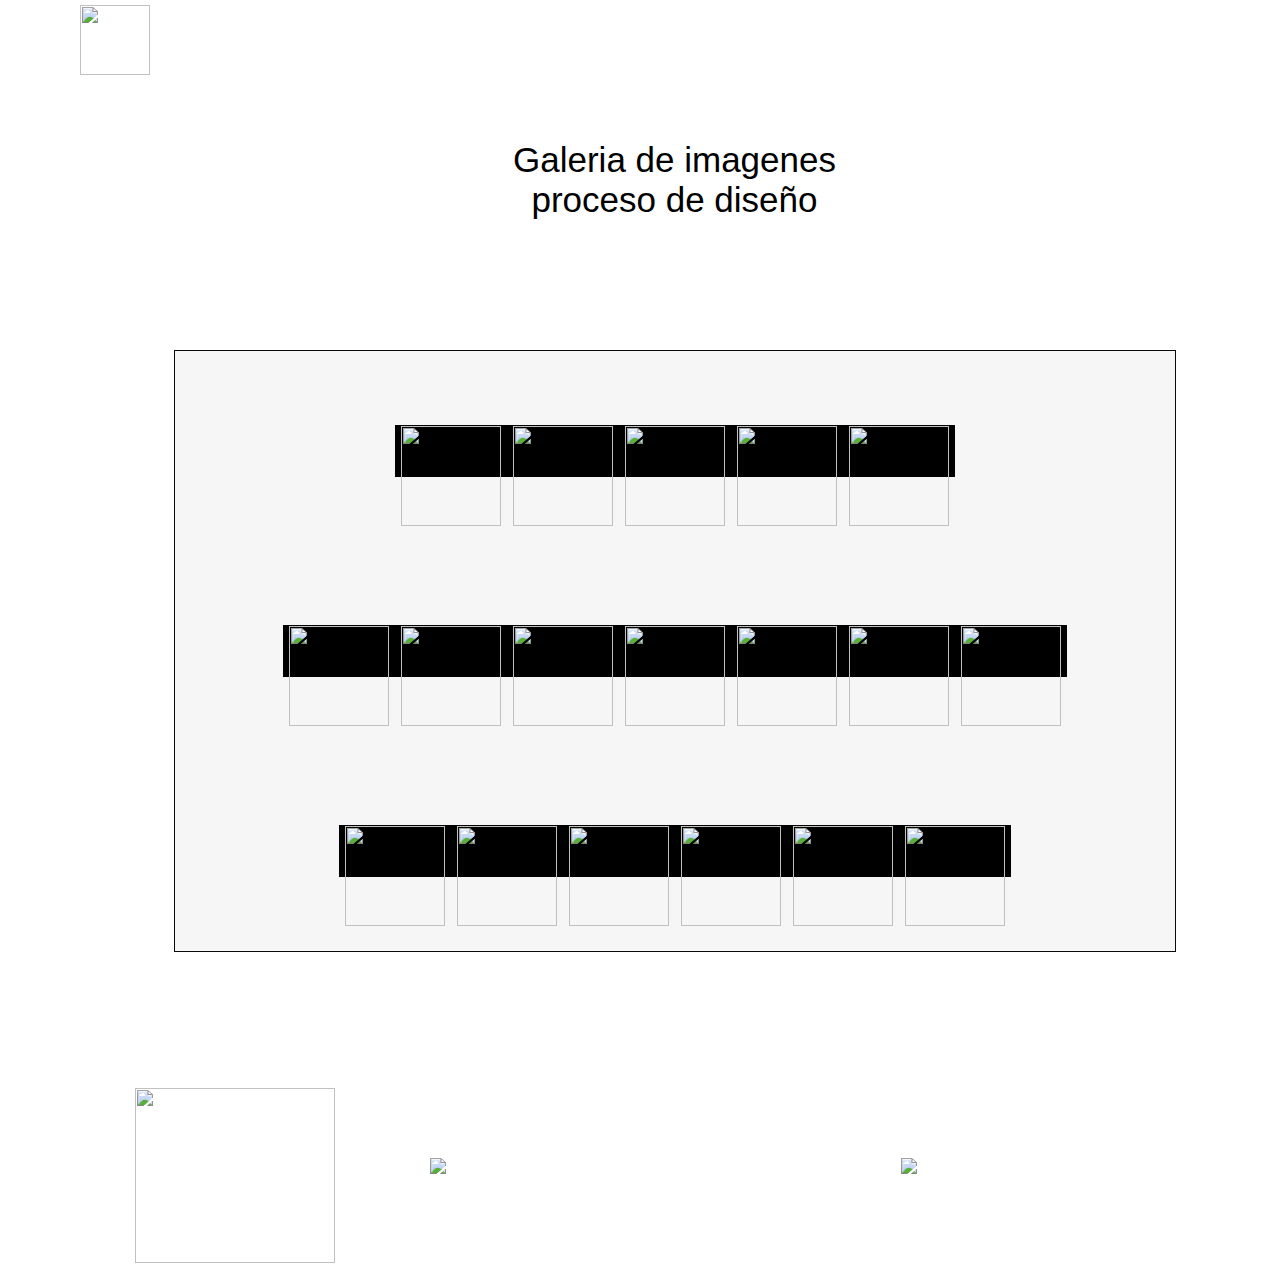
==== Proceso_de_diseño.html @ 9b03940f "Add files via upload" ====
<!DOCTYPE html>
<html lang="es">
<head>
	<title>3Desing Diseños & Renders</title>
	<meta charset="utf-8">
	<link rel="stylesheet" type="text/css" href="Proceso_de_diseño.css">
	<link rel="stylesheet" type="text/css" href="fuentes.css">
	<meta name="viewport" content="width=device-width, user-scalable=no, initial-scale=1.0, maximum-scale=1.0, minimum-scale=1.0">
	<script src="https://kit.fontawesome.com/c910fdece4.js" crossorigin="anonymous"></script>
</head>
<body>

<div id="Fondo">
	<div class="Desing">
		<div class="logo_cab"><img class="logoc"src="F:\Alejandro\web3Design-master\logo_dorado.png"></div>
		<div class="bar"></div>
		<div class="menu">
				<ul>
					<li><a href="F:\Alejandro\web3Design-master\index.html" title="">Inicio</a></li>
					<li><a href="F:\Alejandro\web3Design-master\Renders_3D.html" title="">Renders 3D</a></li>
					<li><a href="F:\Alejandro\web3Design-master\Diseños.html" title="">Diseños</a></li>
					<li><a href="F:\Alejandro\web3Design-master\Proceso_de_diseño.html" title="">Proceso de diseño</a></li>
					<li><a href="F:\Alejandro\web3Design-master\Videos_3D.html" title="">Videos 3D</a></li>
					<li><a href="F:\Alejandro\web3Design-master\Contactanos.html" title="">Contactanos</a></li>
				</ul>
			
		</div>
	</div>

		<p>Galeria de imagenes <br> proceso de diseño</p>

		 <div class="imagen">

		 			<section id="san_gregorio">
		 				<div class="img"><a href="#img12"><img class="g1" src="Imagenes y videos\gorila_1.jpg"></a></div>
		 				<div class="img"><a href="#img13"><img class="g1"src="Imagenes y videos\gorila_2.jpg" ></a></div>
		 				<div class="img"><a href="#img14"><img class="g1" src="Imagenes y videos\gorila_3.jpg"></a></div>
		 				<div class="img"><a href="#img15"><img class="m1"src="Imagenes y videos\manzana 3d.jpg"></a></div>
		 				<div class="img"><a href="#img16"><img class="ap1"src="Imagenes y videos\render de apartamentos 3d.jpg"></a></div>
		 			</section>

		 			<section id="tresdsign">
		 				<div class="img"><a href="#img1"><img class="apa1"src="Imagenes y videos\Apartamento.jpg"></a></div>
		 				<div class="img"><a href="#img2"><img class="ft1"src="Imagenes y videos\frutas3d.jpg" ></a></div>
		 				<div class="img"><a href="#img3"><img class="g1" src="Imagenes y videos\gorila_1.jpg"></a></div>
		 				<div class="img"><a href="#img4"><img class="g1"src="Imagenes y videos\gorila_2.jpg" ></a></div>
		 			</section>

		 			<section id="Satiros">
		 				<div class="img"><a href="#img9"><img class="sat2" src="Imagenes y videos\Satiro con materiales.jpg"></a></div>
		 				<div class="img"><a href="#img10"><img class="fr1" src="Imagenes y videos\tazon de fresas 3d.jpg"></a></div>
		 				<div class="img"><a href="#img11"><img class="ft1"src="Imagenes y videos\frutas3d.jpg" ></a></div>
		 			</section>

		 			<section id="apartament">
		 				<div class="img"><a href="#img5"><img class="g1" src="Imagenes y videos\gorila_3.jpg"></a></div>
		 				<div class="img"><a href="#img6"><img class="m1"src="Imagenes y videos\manzana 3d.jpg"></a></div>
		 			</section>
		 			
		 			<section id="chad">
		 				<div class="img"><a href="#img7"><img class="ap1"src="Imagenes y videos\render de apartamentos 3d.jpg"></a></div>
		 				<div class="img"><a href="#img8"><img class="sat1" src="Imagenes y videos\Satiro con materiales 2.jpg"></a></div>
		 			</section>

		 			<section id="auriculares">
		 				<div class="img"><a href="#img17"><img class="sat1" src="Imagenes y videos\Satiro con materiales 2.jpg"></a></div>
		 				<div class="img"><a href="#img18"><img class="sat2" src="Imagenes y videos\Satiro con materiales.jpg"></a></div>
		 			</section>
		 			
		 			
		 </div>

		 <article class="caja-luz" id="img1">

		 	<a href="#img10" class="next"><i class="fas fa-arrow-left"></i></a>
		 	<img class="apa1"src="Imagenes y videos\Apartamento.jpg">
		 	<a href="#img2" class="next"><i class="fas fa-arrow-right"></i></a>
		 	<a href="#" class="cerrar"><i class="fas fa-times-circle"></i></a>
		 </article>

		 <article class="caja-luz" id="img2">

		 	<a href="#img1" class="next"><i class="fas fa-arrow-left"></i></a>
		 	<img class="ft1"src="Imagenes y videos\frutas3d.jpg">
		 	<a href="#img3" class="next"><i class="fas fa-arrow-right"></i></a>
		 	<a href="#" class="cerrar"><i class="fas fa-times-circle"></i></a>
		 </article>

		 <article class="caja-luz" id="img3">

		 	<a href="#img2" class="next"><i class="fas fa-arrow-left"></i></a>
		 	<img class="g1" src="Imagenes y videos\gorila_1.jpg">
		 	<a href="#img4" class="next"><i class="fas fa-arrow-right"></i></a>
		 	<a href="#" class="cerrar"><i class="fas fa-times-circle"></i></a>
		 </article>

		 <article class="caja-luz" id="img4">

		 	<a href="#img3" class="next"><i class="fas fa-arrow-left"></i></a>
		 	<img class="g1"src="Imagenes y videos\gorila_2.jpg" >
		 	<a href="#img5" class="next"><i class="fas fa-arrow-right"></i></a>
		 	<a href="#" class="cerrar"><i class="fas fa-times-circle"></i></a>
		 </article>

		 <article class="caja-luz" id="img5">

		 	<a href="#img4" class="next"><i class="fas fa-arrow-left"></i></a>
		 	<img class="g1" src="Imagenes y videos\gorila_3.jpg">
		 	<a href="#img6" class="next"><i class="fas fa-arrow-right"></i></a>
		 	<a href="#" class="cerrar"><i class="fas fa-times-circle"></i></a>
		 </article>

		 <article class="caja-luz" id="img6">

		 	<a href="#img5" class="next"><i class="fas fa-arrow-left"></i></a>
		 	<img class="m1"src="Imagenes y videos\manzana 3d.jpg">
		 	<a href="#img7" class="next"><i class="fas fa-arrow-right"></i></a>
		 	<a href="#" class="cerrar"><i class="fas fa-times-circle"></i></a>
		 </article>

		 <article class="caja-luz" id="img7">

		 	<a href="#img6" class="next"><i class="fas fa-arrow-left"></i></a>
		 	<img class="ap1"src="Imagenes y videos\render de apartamentos 3d.jpg">
		 	<a href="#img8" class="next"><i class="fas fa-arrow-right"></i></a>
		 	<a href="#" class="cerrar"><i class="fas fa-times-circle"></i></a>
		 </article>

		 <article class="caja-luz" id="img8">

		 	<a href="#img7" class="next"><i class="fas fa-arrow-left"></i></a>
		 	<img class="sat1" src="Imagenes y videos\Satiro con materiales 2.jpg">
		 	<a href="#img9" class="next"><i class="fas fa-arrow-right"></i></a>
		 	<a href="#" class="cerrar"><i class="fas fa-times-circle"></i></a>
		 </article>

		 <article class="caja-luz" id="img9">

		 	<a href="#img8" class="next"><i class="fas fa-arrow-left"></i></a>
		 	<img class="sat2" src="Imagenes y videos\Satiro con materiales.jpg">
		 	<a href="#img10" class="next"><i class="fas fa-arrow-right"></i></a>
		 	<a href="#" class="cerrar"><i class="fas fa-times-circle"></i></a>
		 </article>

		 <article class="caja-luz" id="img10">

		 	<a href="#img9" class="next"><i class="fas fa-arrow-left"></i></a>
		 	<img class="fr1" src="Imagenes y videos\tazon de fresas 3d.jpg">
		 	<a href="#img1" class="next"><i class="fas fa-arrow-right"></i></a>
		 	<a href="#" class="cerrar"><i class="fas fa-times-circle"></i></a>
		 </article>

		 	
		 			
		 </div>

		 <div class="menu2"></div>

	</div>

		
		<div class="pie">
			
			<div class="fondo_pie">
			<div class="logo_pie"><img class="logo"src="F:\Alejandro\web3Design-master\logo_dorado.png" alt=""></div>
			</div>
			
			<div class="info">
			<div class="fwht"><img class="wht"src="Imagenes y videos\whatsapp.png"></div>
			<h2>Contactanos al: 3112640700 - encuentramos en Barbosa Santander</h2>
			<div class="femail"><img class="email"src="Imagenes y videos\email.png"></div>
			<h2>Email: garzonale@hotmail.com o davidgarzon2009@gmail.com</h2>
		</div>
</div>	
</body>
</html>
---- Proceso_de_diseño.css ----
*{
  margin: 0;
  padding: 0;
}
#Fondo{
  margin: 0;
  padding: 0;
  width: 1349px;
  height: 1080px;
  display: flex;
  flex-direction: column;
  align-items: center;/*Alinea en eje y */
  justify-content: flex-start;/*Alinea en eje x */
  
  }
   .Desing{
    top: 0;
    left: 0;
 display: flex;
    align-items: flex-start;
  width: 1349px;
  height: 80px;
  margin: 0px;
  padding: 0px;
  background-image: url("Imagenes y videos/Banner_3Desing.png");
  background-size: 1349px 80px;
  background-repeat: no-repeat;
  }
  .logo_cab{
    margin: 5px;
    margin-left: 80px;
    display: flex;
    flex-direction: column;
    align-items: flex-start;
    justify-content: flex-start;
    width: 70px;
    height: 70px;
  }
  .logoc{
    
    width: 70px;
    height: 70px;
  }
  .bar{
  width: 100px;
  height: 60px;
  }
  .menu{
    margin-top: 10px;
  width: 1300px;
  height: 60px;

  }

  ul{

    list-style-type: none;
    margin: 0px;
    padding: 0px;
  }

  li a{
  float: left;
  color: white;
  padding: 20px 20px;
  text-decoration: none;
  font-size: 24px;
   font-family: Rashkey, arial;
  
}
li a:hover{
    color: #efb810;
    transition: ease-in;
   }

   p{
    text-align: center;
    font-size: 35px;
    font-family: Rashkey, arial;
    margin-top: 60px;
   }

   p:hover{
    color: #efb810;
    transition: ease-in;
   }

  
  .imagen{
  margin: 10px;
  margin-top: 130px;
  display: flex;
  flex-direction: row;
  flex-wrap: wrap;
  align-items: center;
  justify-content: center;
  align-self: center;
  width: 1000px;
  height: 600px;
  background-color:#F6F6F6;
  border: 1px solid #0a0a0a;
  }

 
  .img{

  width: 110px;
  height: 50px;
  padding: 1px;
  display: flex;
  flex-direction: row;
  flex-wrap: wrap;
  align-items: center;
  justify-content: center;
  background-color:black;

  }
  .img img{
    width: 100px;
    height: 100px;
  }

  #tresdsign{

    display: flex;
    flex-direction: row;
    background-color: white;
  }
   #apartament{

    display: flex;
    flex-direction: row;
    background-color: white;
  }
   #chad{

    display: flex;
    flex-direction: row;
    background-color: white;
  }
   #Satiros{

    display: flex;
    flex-direction: row;
    background-color: white;
  }
   #san_gregorio{

    display: flex;
    flex-direction: row;
    background-color: white;
  }
   #auriculares{

    display: flex;
    flex-direction: row;
    background-color: white;
  }

  .caja-luz{
    position: fixed;
    top: 0;
    left: 0;
    background:rgba(0,0,0,.5);
    transition: transform .3s ease-in-out;
    width: 100%;
    height: 100vh;
    z-index: 1000;
    display: flex;
    justify-content: center;
    align-items: center;
    transform: scale(0);
  }

   .caja-luz img{
    margin: 5px;
    width: 80vw;
    height: 70vh;
    padding: 5px;
   }
   .caja-luz .apa1{
    width: 960px;
    height: 540px;
   }
   .caja-luz .ft1{
    width: 720px;
    height: 486px;
   }
   .caja-luz .g1{
    width: 470px;
    height: 620px;
   }
   .caja-luz .g2{
    width: 445px;
    height: 600px;
   }
   .caja-luz .g3{
    width: 276px;
    height: 620px;
   }
   .caja-luz .m1{
    width: 1024px;
    height: 503px;
   }
   .caja-luz .ap1{
    width: 800px;
    height: 600px;
   }
   .caja-luz .sat1{
    width: 411px;
    height: 625px;
   }
   .caja-luz .sat2{
    width: 615px;
    height: 545px;
   }
   .caja-luz .fr1{
    width: 800px;
    height: 600px;
   }
   .caja-luz:target{
    transform: scale(1);
   }

   .imagen:hover{
    transform: scale(1.3);
   }

   .cerrar{

    display: block;
    position: absolute;
    top: 40px;
    right: 50px;
    background-color: #851919;
    color: #fff;
    text-decoration: none;
    width: 40px;
    height: 40px;
    text-align: center;
    line-height: 40px;
    border-radius: 50%;
    }

    .next{
    display: block;
    background-color: #851919;
    color: #fff;
    width: 30px;
    height: 30px;
    line-height: 30px;
    text-align: center;
    text-decoration: none;
    }

  .pie{
    
    display: flex;
  align-items: center;
  width: 1349px;
  height: 196px;
    border-radius: 5px;
    background-image: url("Imagenes y videos/azul_ocuro.jpg");
    background-size: 1349px 500px;
    background-repeat: no-repeat;
  }
  .fondo_pie{
    display: flex;
  align-items: center;
  flex-wrap: wrap;
  width: 650px;
  height: 196px;
   
  }
  .fondo_pie {
    display: flex;
  align-items: center;
  justify-content: center;
    flex-basis: 50%;
  min-width: 250px;
  
  }
  .logo_pie{
    margin: 5px;
    margin-left: 50px;
    display: flex;
    flex-direction: row;
    align-items: flex-start;
    justify-content: flex-start;
    width: 200px;
  height: 180px;
    
  }
  .logo {
    width: 200px;
  height: 175px;
  }
  .fwht{
    display: flex;
    width: 40px;
    height: 40px;
    align-self: center;
    padding: 5px;
  }
  .femail{
    display: flex;
    width: 40px;
    height: 40px;
    align-self: center;
    padding: 5px;
    margin: 15px;
  }
  .pie h2{
    line-height: 35px;
   display: flex;
   flex-direction: row;
   align-items: center;
   justify-content: center;
   color: white;
  }

  .info{
    position: relative;
    display: flex;
    align-items: center;
    justify-content: center;
    height: 190px;
  }
---- fuentes.css ----
@font-face{
  font-family: Rashkey;
  src:url(Fuentes\Rashkey.eot);
}
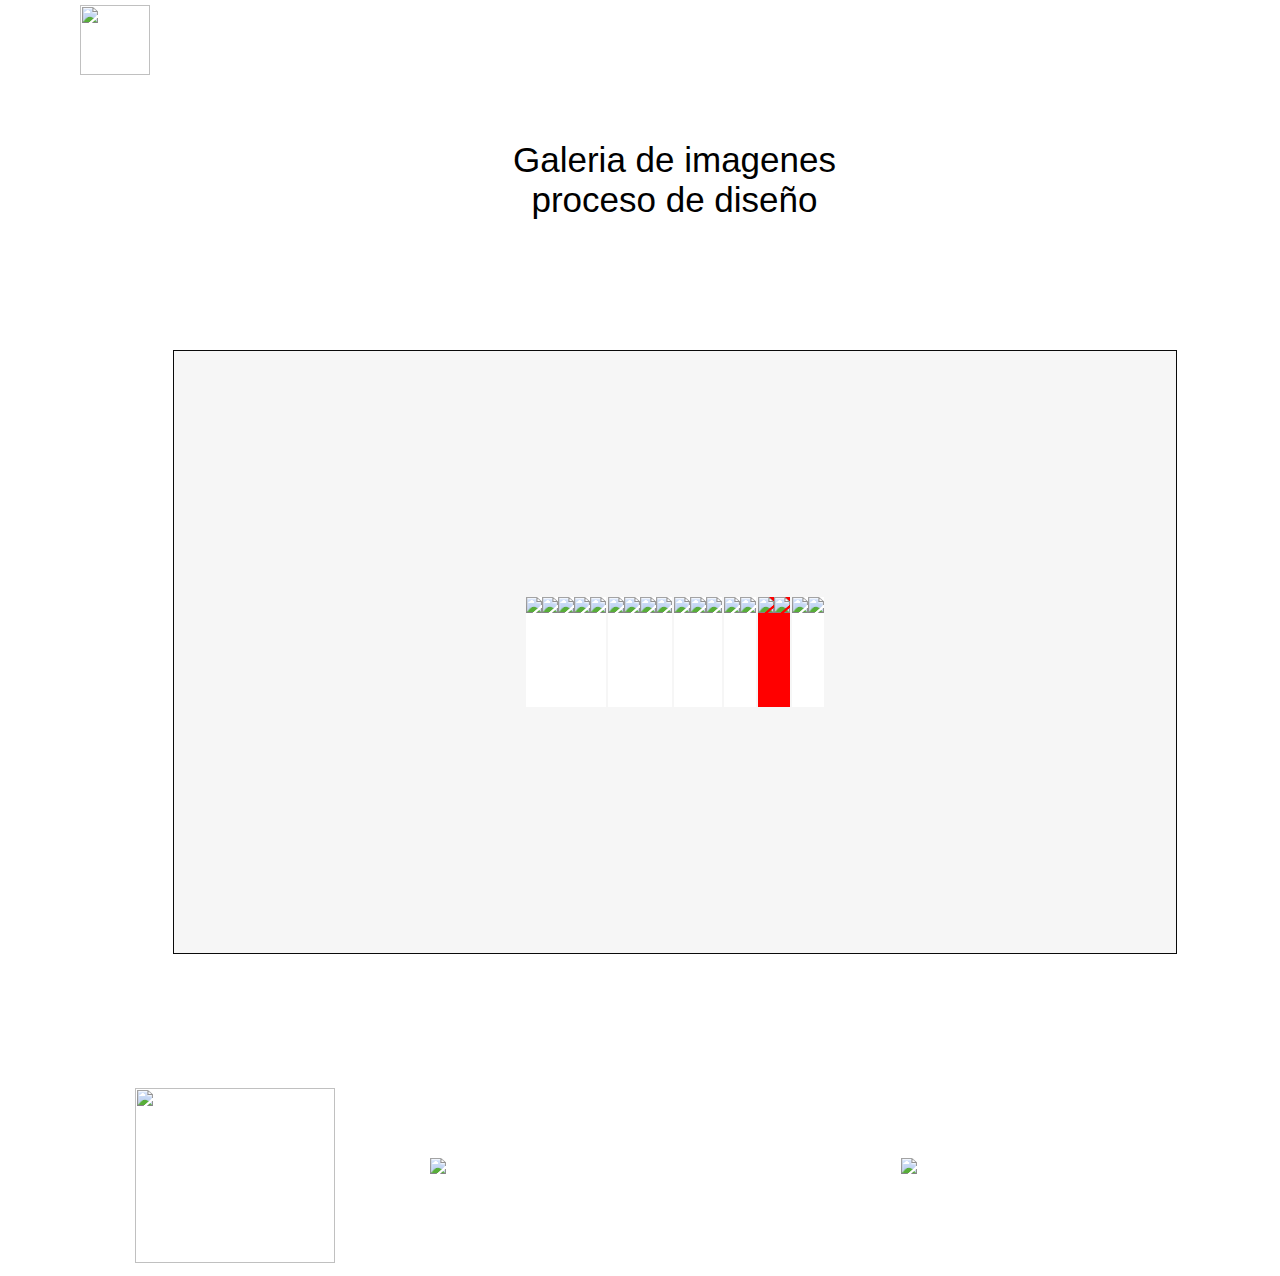
==== commit 1a6a1146: "Add files via upload" ====
--- a/Proceso_de_diseño.html
+++ b/Proceso_de_diseño.html
@@ -58,8 +58,8 @@
 		 			</section>
 		 			
 		 			<section id="chad">
-		 				<div class="img"><a href="#img7"><img class="ap1"src="Imagenes y videos\render de apartamentos 3d.jpg"></a></div>
-		 				<div class="img"><a href="#img8"><img class="sat1" src="Imagenes y videos\Satiro con materiales 2.jpg"></a></div>
+		 				<div class="img"><a href="#img7"><img class="chad1"src="Imagenes y videos\render de apartamentos 3d.jpg"></a></div>
+		 				<div class="img"><a href="#img8"><img class="chad1" src="Imagenes y videos\Satiro con materiales 2.jpg"></a></div>
 		 			</section>
 
 		 			<section id="auriculares">
--- a/Proceso_de_diseño.css
+++ b/Proceso_de_diseño.css
@@ -99,25 +99,7 @@
   height: 600px;
   background-color:#F6F6F6;
   border: 1px solid #0a0a0a;
-  }
-
- 
-  .img{
-
-  width: 110px;
-  height: 50px;
   padding: 1px;
-  display: flex;
-  flex-direction: row;
-  flex-wrap: wrap;
-  align-items: center;
-  justify-content: center;
-  background-color:black;
-
-  }
-  .img img{
-    width: 100px;
-    height: 100px;
   }
 
   #tresdsign{
@@ -125,37 +107,50 @@
     display: flex;
     flex-direction: row;
     background-color: white;
+    margin: 1px;
+    height: 110px;
   }
    #apartament{
 
     display: flex;
     flex-direction: row;
     background-color: white;
+    margin: 1px;
+    height: 110px;
   }
    #chad{
 
     display: flex;
     flex-direction: row;
-    background-color: white;
+    background-color: red;
+    margin: 1px;
+    height: 110px;
   }
    #Satiros{
 
     display: flex;
     flex-direction: row;
     background-color: white;
+    margin: 1px;
+    height: 110px;
   }
    #san_gregorio{
 
     display: flex;
     flex-direction: row;
     background-color: white;
+    margin: 1px;
+    height: 110px;
   }
    #auriculares{
 
     display: flex;
     flex-direction: row;
     background-color: white;
-  }
+    margin: 1px;
+    height: 110px;
+  }
+
 
   .caja-luz{
     position: fixed;
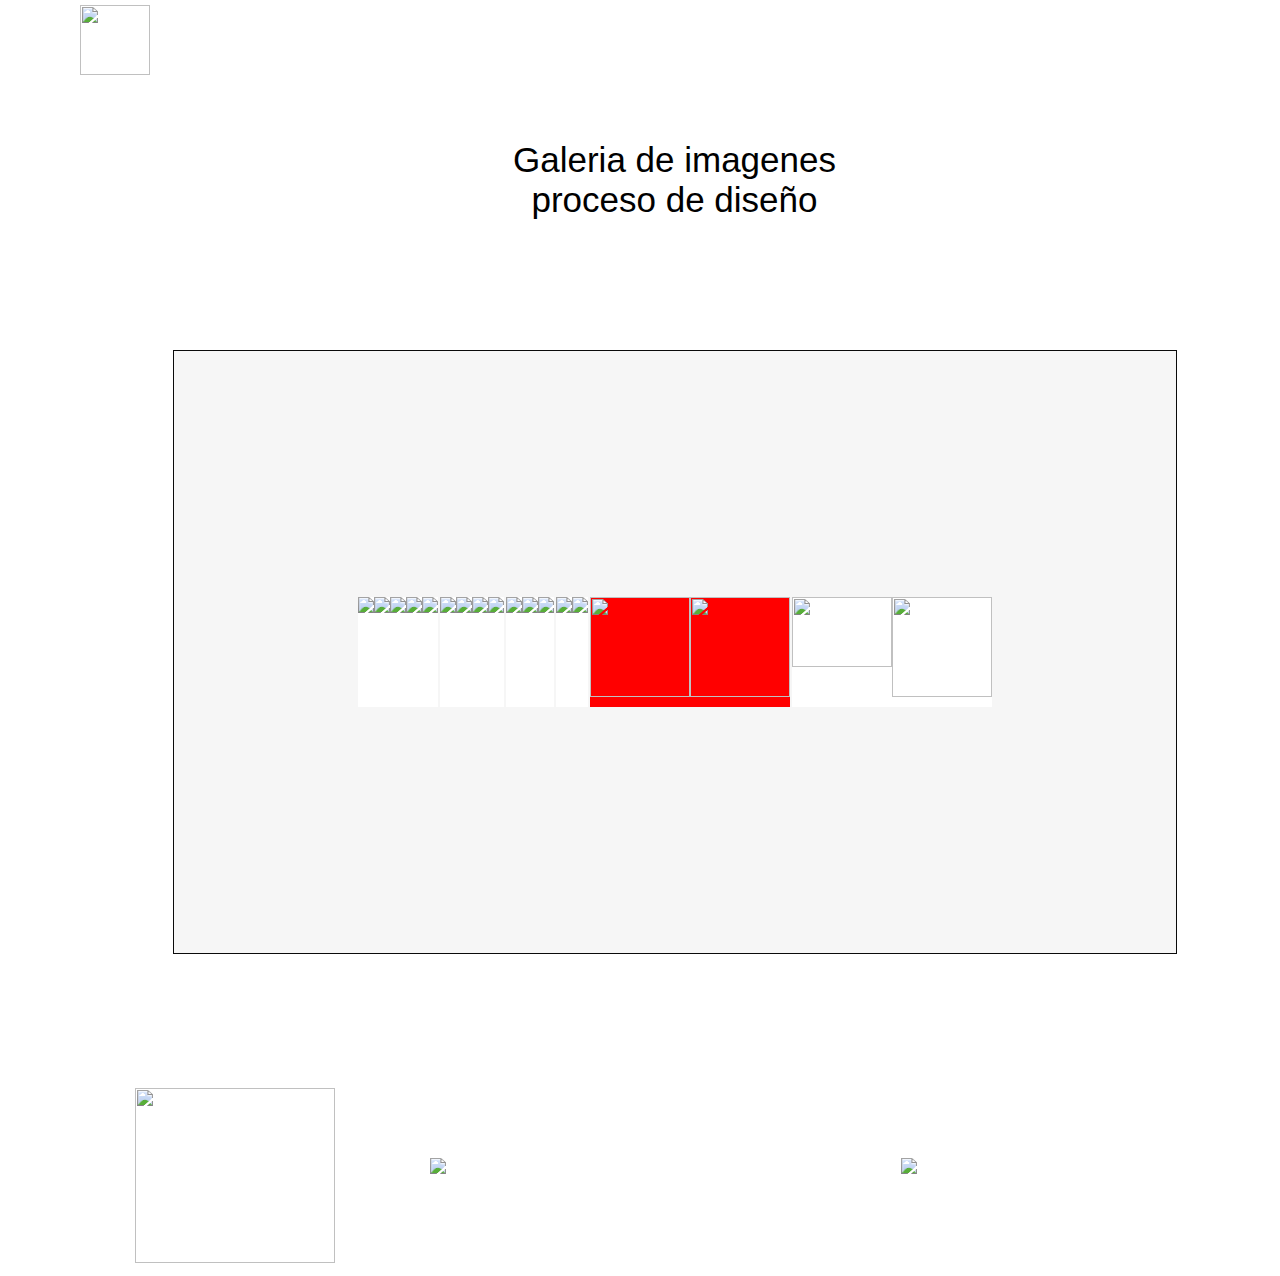
==== commit 3bacfcc0: "Add files via upload" ====
--- a/Proceso_de_diseño.html
+++ b/Proceso_de_diseño.html
@@ -32,39 +32,50 @@
 		 <div class="imagen">
 
 		 			<section id="san_gregorio">
-		 				<div class="img"><a href="#img12"><img class="g1" src="Imagenes y videos\gorila_1.jpg"></a></div>
-		 				<div class="img"><a href="#img13"><img class="g1"src="Imagenes y videos\gorila_2.jpg" ></a></div>
-		 				<div class="img"><a href="#img14"><img class="g1" src="Imagenes y videos\gorila_3.jpg"></a></div>
-		 				<div class="img"><a href="#img15"><img class="m1"src="Imagenes y videos\manzana 3d.jpg"></a></div>
-		 				<div class="img"><a href="#img16"><img class="ap1"src="Imagenes y videos\render de apartamentos 3d.jpg"></a></div>
+		 				<div class="img"><a href="#img12"><img class="san1" src="Imagenes y videos\helados san gregorio cuadrado.jpg"></a>
+		 				</div>
+		 				<div class="img"><a href="#img13"><img class="san2"src="Imagenes y videos\helados san gregorio redondo.jpg" ></a>
+		 				</div>
+		 				<div class="img"><a href="#img14"><img class="san3" src="Imagenes y videos\helados san gregorio.jpg"></a></div>
+		 				<div class="img"><a href="#img15"><img class="san4"src="Imagenes y videos\tarjeta San Gregorio frente.png"></a>
+		 				</div>
+		 				<div class="img"><a href="#img16"><img class="san5"src="Imagenes y videos\tarjeta San Gregorio posterior.png"></a>
+		 				</div>
 		 			</section>
 
 		 			<section id="tresdsign">
-		 				<div class="img"><a href="#img1"><img class="apa1"src="Imagenes y videos\Apartamento.jpg"></a></div>
-		 				<div class="img"><a href="#img2"><img class="ft1"src="Imagenes y videos\frutas3d.jpg" ></a></div>
-		 				<div class="img"><a href="#img3"><img class="g1" src="Imagenes y videos\gorila_1.jpg"></a></div>
-		 				<div class="img"><a href="#img4"><img class="g1"src="Imagenes y videos\gorila_2.jpg" ></a></div>
+		 				<div class="img"><a href="#img1"><img class="descamaleon"src="Imagenes y videos\Diseño 3Design Camaleon.jpg"></a>
+		 				</div>
+		 				<div class="img"><a href="#img2"><img class="deslobo"src="Imagenes y videos\3Design.jpg" ></a></div>
+		 				<div class="img"><a href="#img3"><img class="deslobo" src="Imagenes y videos\logo_dorado.png"></a></div>
+		 				<div class="img"><a href="#img4"><img class="deslobo"src="Imagenes y videos\logo_plateado.png" ></a></div>
 		 			</section>
 
 		 			<section id="Satiros">
-		 				<div class="img"><a href="#img9"><img class="sat2" src="Imagenes y videos\Satiro con materiales.jpg"></a></div>
-		 				<div class="img"><a href="#img10"><img class="fr1" src="Imagenes y videos\tazon de fresas 3d.jpg"></a></div>
-		 				<div class="img"><a href="#img11"><img class="ft1"src="Imagenes y videos\frutas3d.jpg" ></a></div>
+		 				<div class="img"><a href="#img9"><img class="sat1" src="Imagenes y videos\Diseño de personaje soldado1.jpg"></a>
+		 				</div>
+		 				<!--satiro modelado lateral-->
+		 				<div class="img"><a href="#img10"><img class="sat2" src="Imagenes y videos\Satiro modelado 2.jpg"></a></div>
+		 				<!--fin-->
+
+		 				<!--satiro material frente-->
+		 				<div class="img"><a href="#img11"><img class="sat3"src="Imagenes y videos\Satiro con materiales.jpg"></a></div>
+		 				<!--fin-->
 		 			</section>
 
 		 			<section id="apartament">
-		 				<div class="img"><a href="#img5"><img class="g1" src="Imagenes y videos\gorila_3.jpg"></a></div>
-		 				<div class="img"><a href="#img6"><img class="m1"src="Imagenes y videos\manzana 3d.jpg"></a></div>
+		 				<div class="img"><a href="#img5"><img class="apa1" src="Imagenes y videos\Apartamento 1.jpg"></a></div>
+		 				<div class="img"><a href="#img6"><img class="apa2"src="Imagenes y videos\Apartamento.jpg"></a></div>
 		 			</section>
 		 			
 		 			<section id="chad">
-		 				<div class="img"><a href="#img7"><img class="chad1"src="Imagenes y videos\render de apartamentos 3d.jpg"></a></div>
-		 				<div class="img"><a href="#img8"><img class="chad1" src="Imagenes y videos\Satiro con materiales 2.jpg"></a></div>
+		 				<div class="img"><a href="#img7"><img class="chad1"src="Imagenes y videos\Chad de Ichigo 2.jpg"></a></div>
+		 				<div class="img"><a href="#img8"><img class="chad1" src="Imagenes y videos\Chad de Ichigo.jpg"></a></div>
 		 			</section>
 
 		 			<section id="auriculares">
-		 				<div class="img"><a href="#img17"><img class="sat1" src="Imagenes y videos\Satiro con materiales 2.jpg"></a></div>
-		 				<div class="img"><a href="#img18"><img class="sat2" src="Imagenes y videos\Satiro con materiales.jpg"></a></div>
+		 				<div class="img"><a href="#img17"><img class="gor2" src="Imagenes y videos\Diseño de personaje.jpg"></a></div>
+		 				<div class="img"><a href="#img18"><img class="auri" src="Imagenes y videos\Auriculares.jpg"></a></div>
 		 			</section>
 		 			
 		 			
--- a/Proceso_de_diseño.css
+++ b/Proceso_de_diseño.css
@@ -16,7 +16,7 @@
    .Desing{
     top: 0;
     left: 0;
- display: flex;
+    display: flex;
     align-items: flex-start;
   width: 1349px;
   height: 80px;
@@ -151,6 +151,20 @@
     height: 110px;
   }
 
+  /* imagenes individuales */
+
+  .gor2{
+    width: 100px;
+    height: 70px;
+  }
+  .auri{
+    width: 100px;
+    height: 100px;
+  }
+  .chad1{
+    width: 100px;
+    height: 100px;
+  }
 
   .caja-luz{
     position: fixed;
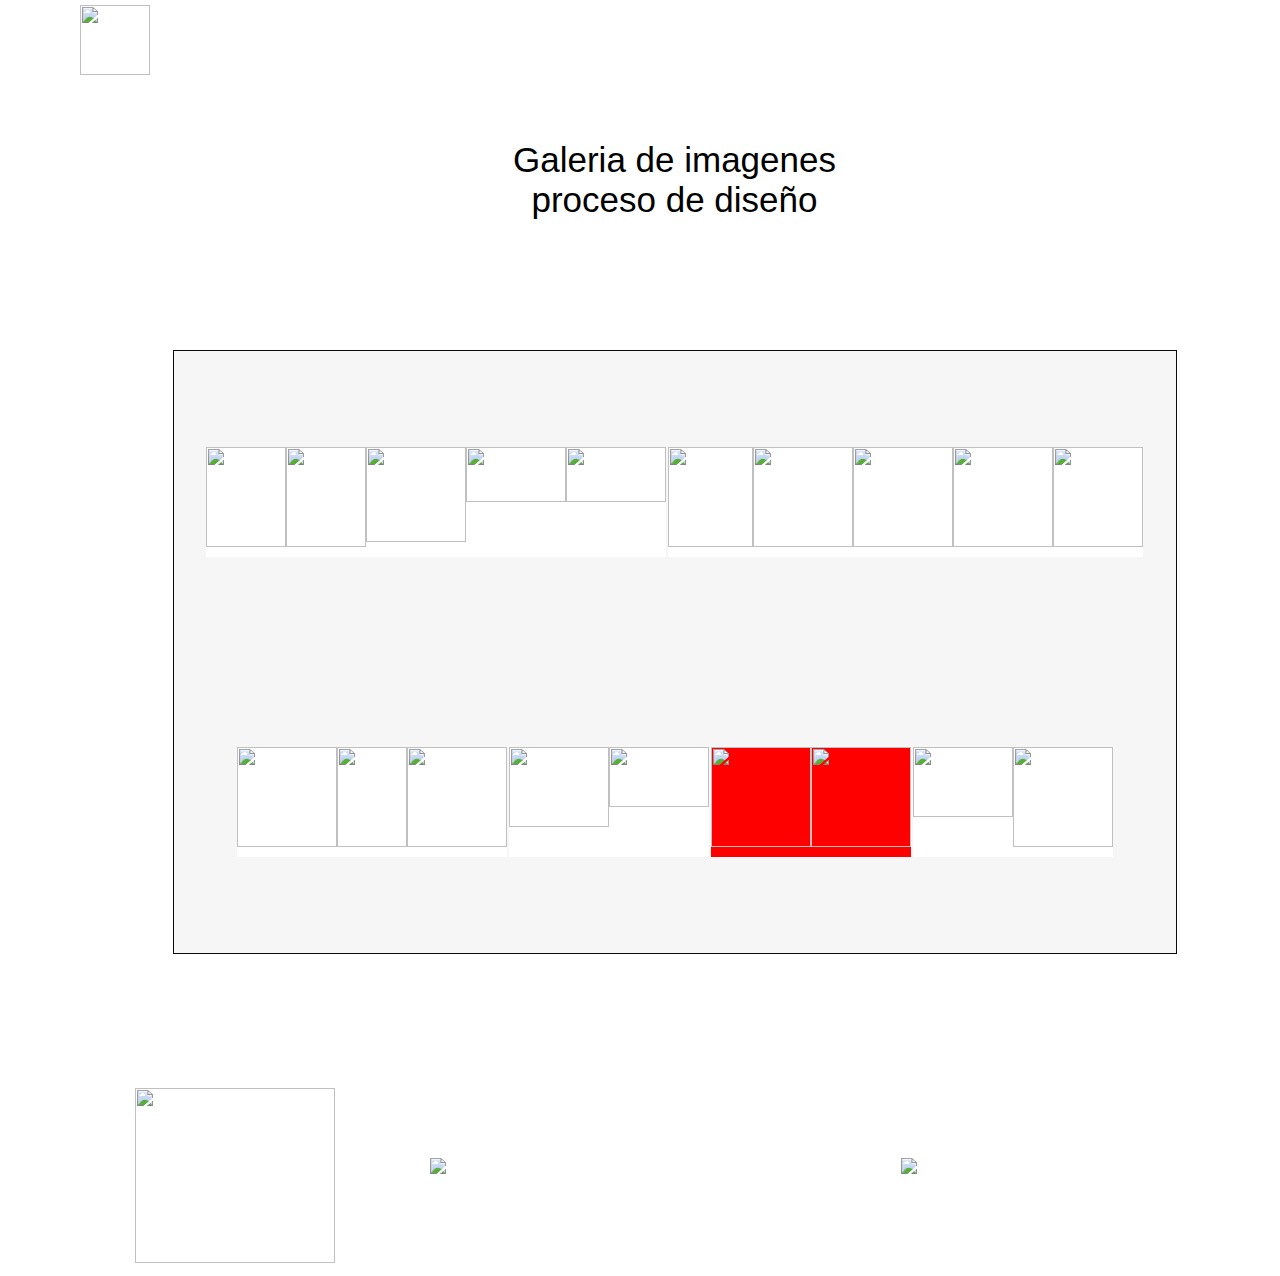
==== commit ec727f36: "Add files via upload" ====
--- a/Proceso_de_diseño.html
+++ b/Proceso_de_diseño.html
@@ -46,9 +46,10 @@
 		 			<section id="tresdsign">
 		 				<div class="img"><a href="#img1"><img class="descamaleon"src="Imagenes y videos\Diseño 3Design Camaleon.jpg"></a>
 		 				</div>
-		 				<div class="img"><a href="#img2"><img class="deslobo"src="Imagenes y videos\3Design.jpg" ></a></div>
+		 				<div class="img"><a href="#img2"><img class="deslobo"src="Imagenes y videos\3Design.jpg"></a></div>
 		 				<div class="img"><a href="#img3"><img class="deslobo" src="Imagenes y videos\logo_dorado.png"></a></div>
-		 				<div class="img"><a href="#img4"><img class="deslobo"src="Imagenes y videos\logo_plateado.png" ></a></div>
+		 				<div class="img"><a href="#img4"><img class="deslobo"src="Imagenes y videos\logo_plateado.png"></a></div>
+		 				<div class="img"><a href="#img19"><img class="deslobo1"src="Imagenes y videos\Nueva Tarjeta de presentacion 3Design.png"></a></div>
 		 			</section>
 
 		 			<section id="Satiros">
--- a/Proceso_de_diseño.css
+++ b/Proceso_de_diseño.css
@@ -165,6 +165,59 @@
     width: 100px;
     height: 100px;
   }
+  .descamaleon{
+    width: 85px;
+    height: 100px;
+  }
+  .deslobo{
+    width: 100px;
+    height: 100px;
+  }
+  .deslobo1{
+    width: 90px;
+    height: 100px;
+  }
+  .sat1{
+    width: 100px;
+    height: 100px;
+  }
+  .sat2{
+    width: 70px;
+    height: 100px;
+  }
+  .sat3{
+    width: 100px;
+    height: 100px;
+  }
+  .apa1{
+    width: 100px;
+    height: 80px;
+  }
+  .apa2{
+    width: 100px;
+    height: 60px;
+  }
+  .san1{
+    width: 80px;
+    height: 100px;
+  }
+  .san2{
+    width: 80px;
+    height: 100px;
+  }
+  .san3{
+    width: 100px;
+    height: 95px;
+  }
+  .san4{
+    width: 100px;
+    height: 55px;
+  }
+  .san5{
+    width: 100px;
+    height: 55px;
+  }
+
 
   .caja-luz{
     position: fixed;
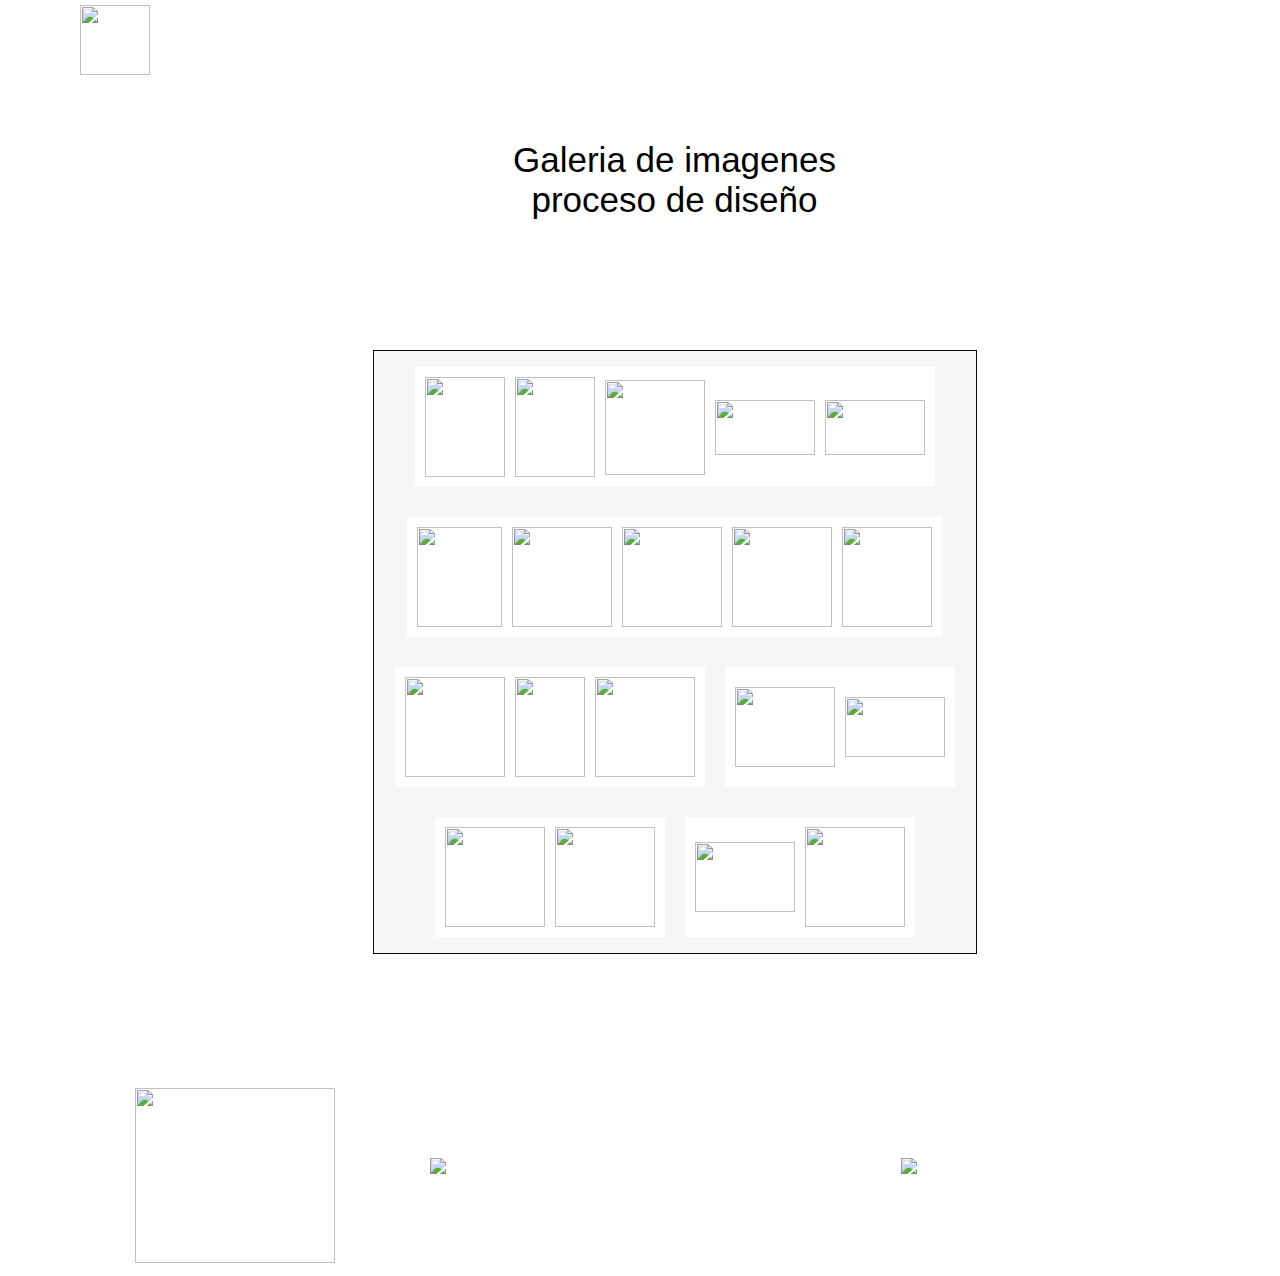
==== commit fcf379a5: "Add files via upload" ====
--- a/Proceso_de_diseño.html
+++ b/Proceso_de_diseño.html
@@ -82,87 +82,182 @@
 		 			
 		 </div>
 
+		 <!--San Gregorio -->
+
+		 <article class="caja-luz" id="img12">
+
+		 	<a href="#img16" class="next"><i class="fas fa-arrow-left"></i></a>
+		 	<img class="san1" src="Imagenes y videos\helados san gregorio cuadrado.jpg">
+		 	<a href="#img13" class="next"><i class="fas fa-arrow-right"></i></a>
+		 	<a href="#" class="cerrar"><i class="fas fa-times-circle"></i></a>
+		 </article>
+
+		 <article class="caja-luz" id="img13">
+
+		 	<a href="#img12" class="next"><i class="fas fa-arrow-left"></i></a>
+		 	<img class="san2"src="Imagenes y videos\helados san gregorio redondo.jpg" >
+		 	<a href="#img14" class="next"><i class="fas fa-arrow-right"></i></a>
+		 	<a href="#" class="cerrar"><i class="fas fa-times-circle"></i></a>
+		 </article>
+
+		 <article class="caja-luz" id="img14">
+
+		 	<a href="#img13" class="next"><i class="fas fa-arrow-left"></i></a>
+		 	<img class="san3" src="Imagenes y videos\helados san gregorio.jpg">
+		 	<a href="#img15" class="next"><i class="fas fa-arrow-right"></i></a>
+		 	<a href="#" class="cerrar"><i class="fas fa-times-circle"></i></a>
+		 </article>
+
+		 <article class="caja-luz" id="img15">
+
+		 	<a href="#img14" class="next"><i class="fas fa-arrow-left"></i></a>
+		 	<img class="san4"src="Imagenes y videos\tarjeta San Gregorio frente.png">
+		 	<a href="#img16" class="next"><i class="fas fa-arrow-right"></i></a>
+		 	<a href="#" class="cerrar"><i class="fas fa-times-circle"></i></a>
+		 </article>
+
+		 <article class="caja-luz" id="img16">
+
+		 	<a href="#img15" class="next"><i class="fas fa-arrow-left"></i></a>
+		 	<img class="san5"src="Imagenes y videos\tarjeta San Gregorio posterior.png">
+		 	<a href="#img12" class="next"><i class="fas fa-arrow-right"></i></a>
+		 	<a href="#" class="cerrar"><i class="fas fa-times-circle"></i></a>
+		 </article>
+
+		 <!--fin San Gregorio -->
+
+		 <!--3Desing -->
+
 		 <article class="caja-luz" id="img1">
 
+		 	<a href="#img19" class="next"><i class="fas fa-arrow-left"></i></a>
+		 	<img class="descamaleon"src="Imagenes y videos\Diseño 3Design Camaleon.jpg">
+		 	<a href="#img2" class="next"><i class="fas fa-arrow-right"></i></a>
+		 	<a href="#" class="cerrar"><i class="fas fa-times-circle"></i></a>
+		 </article>
+
+		 <article class="caja-luz" id="img2">
+
+		 	<a href="#img1" class="next"><i class="fas fa-arrow-left"></i></a>
+		 	<img class="deslobo"src="Imagenes y videos\3Design.jpg">
+		 	<a href="#img3" class="next"><i class="fas fa-arrow-right"></i></a>
+		 	<a href="#" class="cerrar"><i class="fas fa-times-circle"></i></a>
+		 </article>
+
+		 <article class="caja-luz" id="img3">
+
+		 	<a href="#img2" class="next"><i class="fas fa-arrow-left"></i></a>
+		 	<img class="deslobo" src="Imagenes y videos\logo_dorado.png">
+		 	<a href="#img4" class="next"><i class="fas fa-arrow-right"></i></a>
+		 	<a href="#" class="cerrar"><i class="fas fa-times-circle"></i></a>
+		 </article>
+
+		 <article class="caja-luz" id="img4">
+
+		 	<a href="#img3" class="next"><i class="fas fa-arrow-left"></i></a>
+		 	<img class="deslobo"src="Imagenes y videos\logo_plateado.png">
+		 	<a href="#img19" class="next"><i class="fas fa-arrow-right"></i></a>
+		 	<a href="#" class="cerrar"><i class="fas fa-times-circle"></i></a>
+		 </article>
+
+		 <article class="caja-luz" id="img19">
+
+		 	<a href="#img4" class="next"><i class="fas fa-arrow-left"></i></a>
+		 	<img class="deslobo1"src="Imagenes y videos\Nueva Tarjeta de presentacion 3Design.png">
+		 	<a href="#img1" class="next"><i class="fas fa-arrow-right"></i></a>
+		 	<a href="#" class="cerrar"><i class="fas fa-times-circle"></i></a>
+		 </article>
+
+		 	 <!--fin 3Desing -->
+
+		 	 <!--Satiro -->
+
+		 <article class="caja-luz" id="img9">
+
+		 	<a href="#img11" class="next"><i class="fas fa-arrow-left"></i></a>
+		 	<img class="sat1" src="Imagenes y videos\Diseño de personaje soldado1.jpg">
+		 	<a href="#img10" class="next"><i class="fas fa-arrow-right"></i></a>
+		 	<a href="#" class="cerrar"><i class="fas fa-times-circle"></i></a>
+		 </article>
+
+		 <article class="caja-luz" id="img10">
+
+		 	<a href="#img9" class="next"><i class="fas fa-arrow-left"></i></a>
+		 	<img class="sat2" src="Imagenes y videos\Satiro modelado 2.jpg">
+		 	<a href="#img11" class="next"><i class="fas fa-arrow-right"></i></a>
+		 	<a href="#" class="cerrar"><i class="fas fa-times-circle"></i></a>
+		 </article>
+
+		 <article class="caja-luz" id="img11">
+
 		 	<a href="#img10" class="next"><i class="fas fa-arrow-left"></i></a>
-		 	<img class="apa1"src="Imagenes y videos\Apartamento.jpg">
-		 	<a href="#img2" class="next"><i class="fas fa-arrow-right"></i></a>
-		 	<a href="#" class="cerrar"><i class="fas fa-times-circle"></i></a>
-		 </article>
-
-		 <article class="caja-luz" id="img2">
-
-		 	<a href="#img1" class="next"><i class="fas fa-arrow-left"></i></a>
-		 	<img class="ft1"src="Imagenes y videos\frutas3d.jpg">
-		 	<a href="#img3" class="next"><i class="fas fa-arrow-right"></i></a>
-		 	<a href="#" class="cerrar"><i class="fas fa-times-circle"></i></a>
-		 </article>
-
-		 <article class="caja-luz" id="img3">
-
-		 	<a href="#img2" class="next"><i class="fas fa-arrow-left"></i></a>
-		 	<img class="g1" src="Imagenes y videos\gorila_1.jpg">
-		 	<a href="#img4" class="next"><i class="fas fa-arrow-right"></i></a>
-		 	<a href="#" class="cerrar"><i class="fas fa-times-circle"></i></a>
-		 </article>
-
-		 <article class="caja-luz" id="img4">
-
-		 	<a href="#img3" class="next"><i class="fas fa-arrow-left"></i></a>
-		 	<img class="g1"src="Imagenes y videos\gorila_2.jpg" >
+		 	<img class="sat3"src="Imagenes y videos\Satiro con materiales.jpg">
+		 	<a href="#img9" class="next"><i class="fas fa-arrow-right"></i></a>
+		 	<a href="#" class="cerrar"><i class="fas fa-times-circle"></i></a>
+		 </article>
+
+		 	 <!--fin Satiro -->
+
+		 	 <!--Apartamento -->
+
+		 <article class="caja-luz" id="img5">
+
+		 	<a href="#img6" class="next"><i class="fas fa-arrow-left"></i></a>
+		 	<img class="apa1" src="Imagenes y videos\Apartamento 1.jpg">
+		 	<a href="#img6" class="next"><i class="fas fa-arrow-right"></i></a>
+		 	<a href="#" class="cerrar"><i class="fas fa-times-circle"></i></a>
+		 </article>
+
+		 <article class="caja-luz" id="img6">
+
+		 	<a href="#img5" class="next"><i class="fas fa-arrow-left"></i></a>
+		 	<img class="apa2"src="Imagenes y videos\Apartamento.jpg">
 		 	<a href="#img5" class="next"><i class="fas fa-arrow-right"></i></a>
 		 	<a href="#" class="cerrar"><i class="fas fa-times-circle"></i></a>
 		 </article>
 
-		 <article class="caja-luz" id="img5">
-
-		 	<a href="#img4" class="next"><i class="fas fa-arrow-left"></i></a>
-		 	<img class="g1" src="Imagenes y videos\gorila_3.jpg">
-		 	<a href="#img6" class="next"><i class="fas fa-arrow-right"></i></a>
-		 	<a href="#" class="cerrar"><i class="fas fa-times-circle"></i></a>
-		 </article>
-
-		 <article class="caja-luz" id="img6">
-
-		 	<a href="#img5" class="next"><i class="fas fa-arrow-left"></i></a>
-		 	<img class="m1"src="Imagenes y videos\manzana 3d.jpg">
+		 	 <!--fin Apartamento -->
+
+		 	 <!--Chad -->
+
+		 <article class="caja-luz" id="img7">
+
+		 	<a href="#img8" class="next"><i class="fas fa-arrow-left"></i></a>
+		 	<img class="chad1"src="Imagenes y videos\Chad de Ichigo 2.jpg">
+		 	<a href="#img8" class="next"><i class="fas fa-arrow-right"></i></a>
+		 	<a href="#" class="cerrar"><i class="fas fa-times-circle"></i></a>
+		 </article>
+
+		 <article class="caja-luz" id="img8">
+
+		 	<a href="#img7" class="next"><i class="fas fa-arrow-left"></i></a>
+		 	<img class="chad1" src="Imagenes y videos\Chad de Ichigo.jpg">
 		 	<a href="#img7" class="next"><i class="fas fa-arrow-right"></i></a>
 		 	<a href="#" class="cerrar"><i class="fas fa-times-circle"></i></a>
 		 </article>
 
-		 <article class="caja-luz" id="img7">
-
-		 	<a href="#img6" class="next"><i class="fas fa-arrow-left"></i></a>
-		 	<img class="ap1"src="Imagenes y videos\render de apartamentos 3d.jpg">
-		 	<a href="#img8" class="next"><i class="fas fa-arrow-right"></i></a>
-		 	<a href="#" class="cerrar"><i class="fas fa-times-circle"></i></a>
-		 </article>
-
-		 <article class="caja-luz" id="img8">
-
-		 	<a href="#img7" class="next"><i class="fas fa-arrow-left"></i></a>
-		 	<img class="sat1" src="Imagenes y videos\Satiro con materiales 2.jpg">
-		 	<a href="#img9" class="next"><i class="fas fa-arrow-right"></i></a>
-		 	<a href="#" class="cerrar"><i class="fas fa-times-circle"></i></a>
-		 </article>
-
-		 <article class="caja-luz" id="img9">
-
-		 	<a href="#img8" class="next"><i class="fas fa-arrow-left"></i></a>
-		 	<img class="sat2" src="Imagenes y videos\Satiro con materiales.jpg">
-		 	<a href="#img10" class="next"><i class="fas fa-arrow-right"></i></a>
-		 	<a href="#" class="cerrar"><i class="fas fa-times-circle"></i></a>
-		 </article>
-
-		 <article class="caja-luz" id="img10">
-
-		 	<a href="#img9" class="next"><i class="fas fa-arrow-left"></i></a>
-		 	<img class="fr1" src="Imagenes y videos\tazon de fresas 3d.jpg">
-		 	<a href="#img1" class="next"><i class="fas fa-arrow-right"></i></a>
-		 	<a href="#" class="cerrar"><i class="fas fa-times-circle"></i></a>
-		 </article>
-
-		 	
+		 	 <!--fin Chad -->
+
+		 	 <!--Auriculares -->
+
+		 <article class="caja-luz" id="img17">
+
+		 	<a href="#img18" class="next"><i class="fas fa-arrow-left"></i></a>
+		 	<img class="gor2" src="Imagenes y videos\Diseño de personaje.jpg">
+		 	<a href="#img18" class="next"><i class="fas fa-arrow-right"></i></a>
+		 	<a href="#" class="cerrar"><i class="fas fa-times-circle"></i></a>
+		 </article>
+
+		 <article class="caja-luz" id="img18">
+
+		 	<a href="#img17" class="next"><i class="fas fa-arrow-left"></i></a>
+		 	<img class="auri" src="Imagenes y videos\Auriculares.jpg">
+		 	<a href="#img17" class="next"><i class="fas fa-arrow-right"></i></a>
+		 	<a href="#" class="cerrar"><i class="fas fa-times-circle"></i></a>
+		 </article>
+
+		 	 <!--fin Auriculares -->
+		 			
 		 			
 		 </div>
 
--- a/Proceso_de_diseño.css
+++ b/Proceso_de_diseño.css
@@ -95,7 +95,7 @@
   align-items: center;
   justify-content: center;
   align-self: center;
-  width: 1000px;
+  width: 600px;
   height: 600px;
   background-color:#F6F6F6;
   border: 1px solid #0a0a0a;
@@ -105,50 +105,80 @@
   #tresdsign{
 
     display: flex;
-    flex-direction: row;
-    background-color: white;
-    margin: 1px;
-    height: 110px;
+   flex-direction: row;
+   flex-wrap: wrap;
+    align-items: center;
+    justify-content: center;
+    align-self: center;
+    background-color: white;
+    margin: 10px;
+    height: 110px;
+    padding: 5px;
   }
    #apartament{
 
     display: flex;
     flex-direction: row;
-    background-color: white;
-    margin: 1px;
-    height: 110px;
+    flex-wrap: wrap;
+    align-items: center;
+    justify-content: center;
+    align-self: center;
+    background-color: white;
+    margin: 10px;
+    height: 110px;
+    padding: 5px;
   }
    #chad{
 
     display: flex;
     flex-direction: row;
-    background-color: red;
-    margin: 1px;
-    height: 110px;
+    flex-wrap: wrap;
+    align-items: center;
+    justify-content: center;
+    align-self: center;
+    background-color: white;
+    margin: 10px;
+    height: 110px;
+    padding: 5px;
   }
    #Satiros{
 
     display: flex;
     flex-direction: row;
-    background-color: white;
-    margin: 1px;
-    height: 110px;
+    flex-wrap: wrap;
+    align-items: center;
+    justify-content: center;
+    align-self: center;
+    background-color: white;
+    margin: 10px;
+    height: 110px;
+    padding: 5px;
   }
    #san_gregorio{
 
     display: flex;
     flex-direction: row;
-    background-color: white;
-    margin: 1px;
-    height: 110px;
+    flex-wrap: wrap;
+    align-items: center;
+    justify-content: center;
+    align-self: center;
+    background-color: white;
+    margin: 10px;
+    height: 110px;
+    padding: 5px;
   }
    #auriculares{
 
     display: flex;
     flex-direction: row;
-    background-color: white;
-    margin: 1px;
-    height: 110px;
+    flex-wrap: wrap;
+    align-items: center;
+    justify-content: center;
+    align-self: center;
+    background-color: white;
+    margin: 10px;
+    height: 110px;
+    padding: 5px;
   }
 
   /* imagenes individuales */
@@ -156,66 +186,82 @@
   .gor2{
     width: 100px;
     height: 70px;
+    padding: 5px;
   }
   .auri{
     width: 100px;
     height: 100px;
+    padding: 5px;
   }
   .chad1{
     width: 100px;
     height: 100px;
+    padding: 5px;
   }
   .descamaleon{
     width: 85px;
     height: 100px;
+    padding: 5px;
   }
   .deslobo{
     width: 100px;
     height: 100px;
+    padding: 5px;
   }
   .deslobo1{
     width: 90px;
     height: 100px;
+    padding: 5px;
   }
   .sat1{
     width: 100px;
     height: 100px;
+    padding: 5px;
   }
   .sat2{
     width: 70px;
     height: 100px;
+    padding: 5px;
   }
   .sat3{
     width: 100px;
     height: 100px;
+    padding: 5px;
   }
   .apa1{
     width: 100px;
     height: 80px;
+    padding: 5px;
   }
   .apa2{
     width: 100px;
     height: 60px;
+    padding: 5px;
   }
   .san1{
     width: 80px;
     height: 100px;
+    padding: 5px;
   }
   .san2{
     width: 80px;
     height: 100px;
+    padding: 5px;
   }
   .san3{
     width: 100px;
     height: 95px;
+    padding: 5px;
   }
   .san4{
     width: 100px;
     height: 55px;
+    padding: 5px;
   }
   .san5{
     width: 100px;
     height: 55px;
+    padding: 5px;
   }
 
 
@@ -240,46 +286,71 @@
     height: 70vh;
     padding: 5px;
    }
+   .caja-luz .gor2{
+    width: 760px;
+    height: 520px;
+   }
+   .caja-luz .auri{
+    width: 550px;
+    height: 550px;
+   }
+   .caja-luz .chad1{
+     width: 550px;
+    height: 550px;
+   }
+   .caja-luz .descamaleon{
+     width: 650px;
+    height: 550px;
+   }
+   .caja-luz .deslobo{
+    width: 650px;
+    height: 550px;
+   }
+   .caja-luz .deslobo1{
+    width: 720px;
+    height: 620px;
+   }
+   .caja-luz .sat1{
+    width: 800px;
+    height: 600px;
+   }
+   .caja-luz .sat2{
+    width: 411px;
+    height: 625px;
+   }
+   .caja-luz .sat3{
+    width: 615px;
+    height: 545px;
+   }
    .caja-luz .apa1{
+    width: 800px;
+    height: 600px;
+   }
+   .caja-luz .apa2{
     width: 960px;
     height: 540px;
    }
-   .caja-luz .ft1{
-    width: 720px;
-    height: 486px;
-   }
-   .caja-luz .g1{
-    width: 470px;
+   .caja-luz .san1{
+    width: 510px;
     height: 620px;
    }
-   .caja-luz .g2{
-    width: 445px;
-    height: 600px;
-   }
-   .caja-luz .g3{
-    width: 276px;
+   .caja-luz .san2{
+    width: 510px;
     height: 620px;
    }
-   .caja-luz .m1{
+   .caja-luz .san3{
+    width: 600px;
+    height: 620px;
+   }
+   .caja-luz .san4{
     width: 1024px;
     height: 503px;
    }
-   .caja-luz .ap1{
-    width: 800px;
-    height: 600px;
-   }
-   .caja-luz .sat1{
-    width: 411px;
-    height: 625px;
-   }
-   .caja-luz .sat2{
-    width: 615px;
-    height: 545px;
-   }
-   .caja-luz .fr1{
-    width: 800px;
-    height: 600px;
-   }
+   .caja-luz .san5{
+    width: 1024px;
+    height: 503px;
+   }
+
    .caja-luz:target{
     transform: scale(1);
    }
